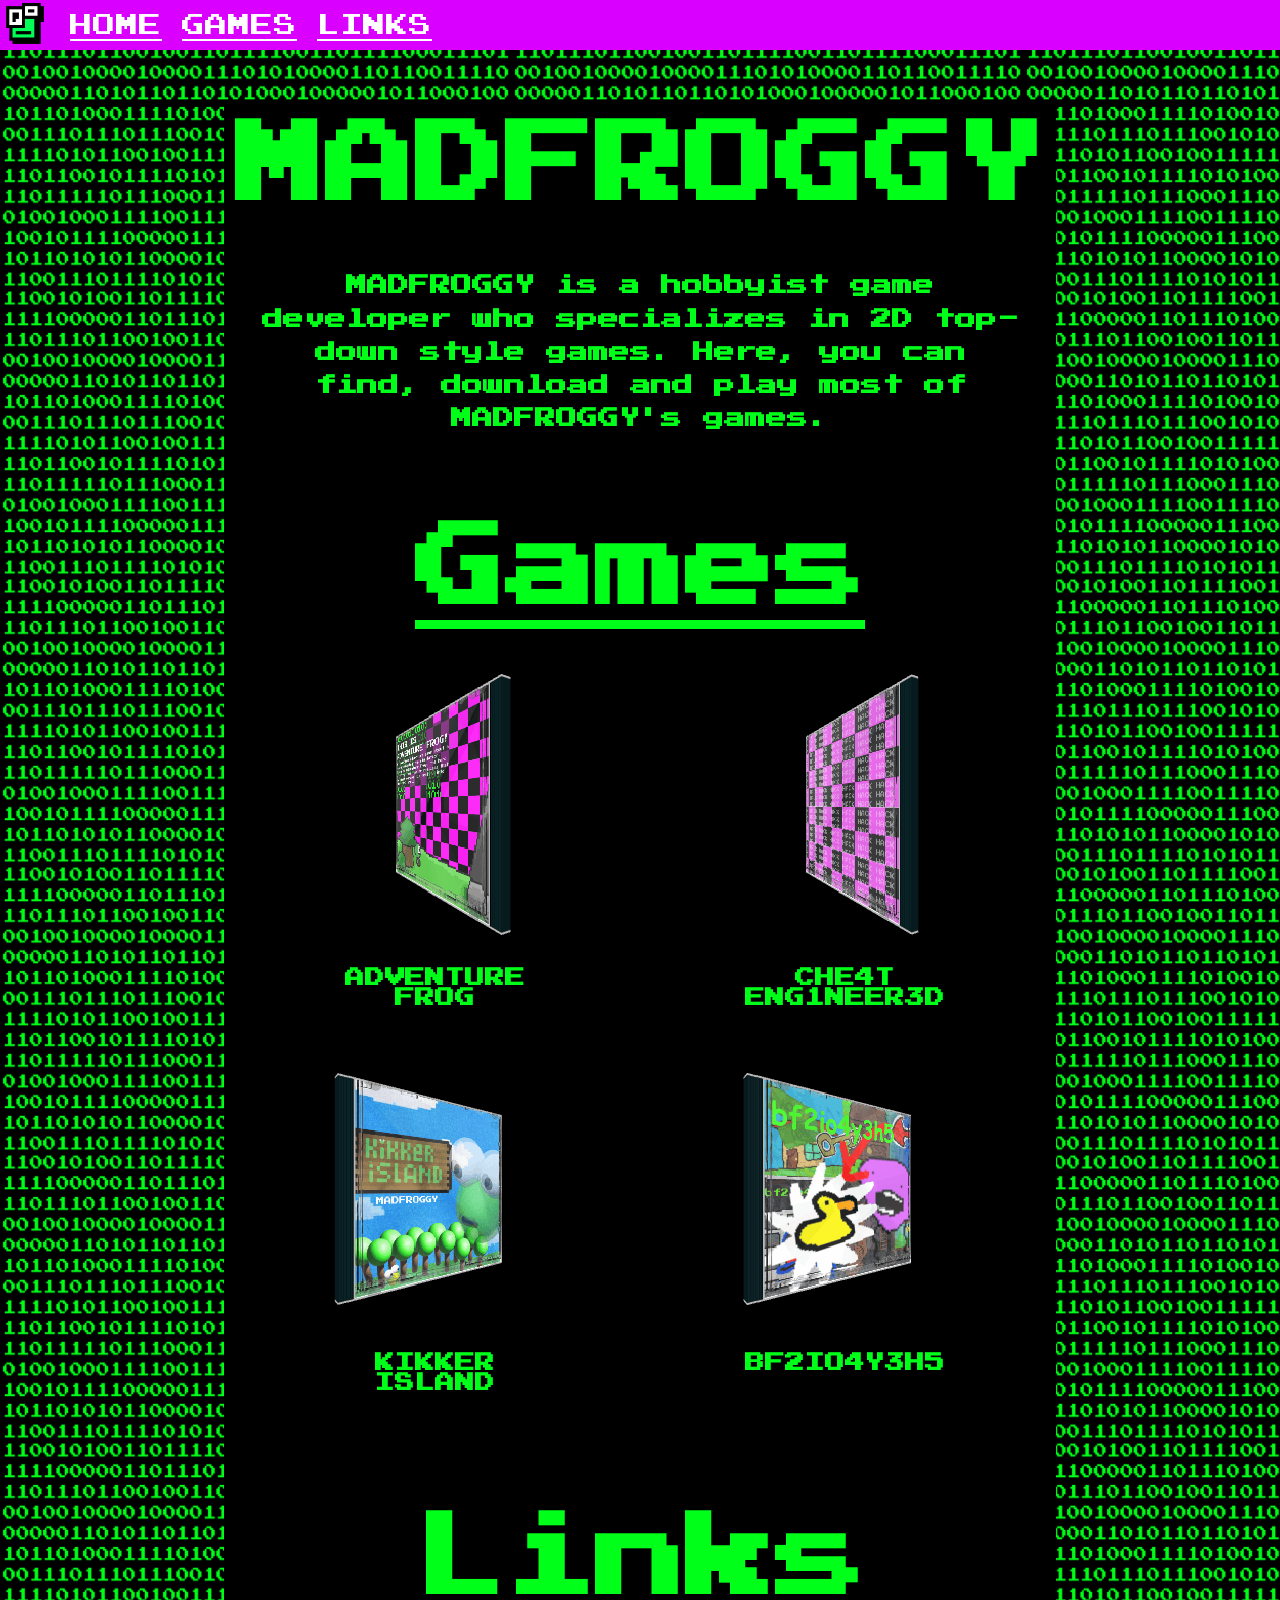
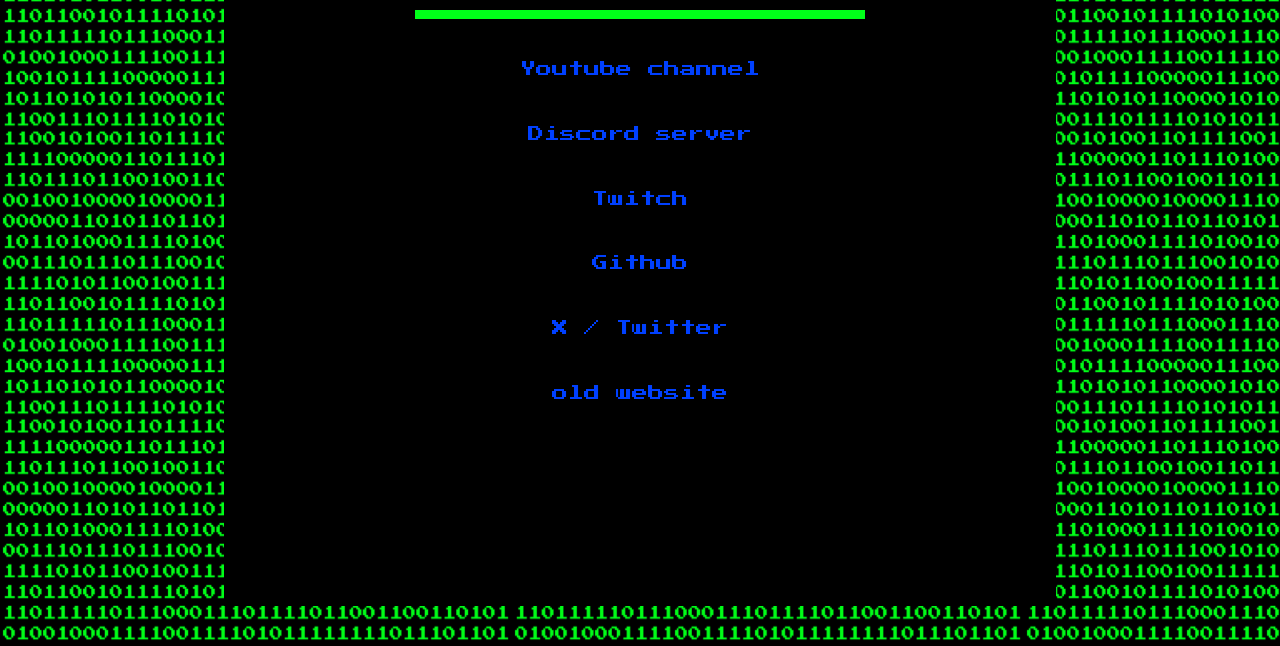
==== MADFROGGY WEBSITE 13.06.2026/MADFROGGY WEBSITE/Main.html @ d2b9ace6 "MADFROGGY" ====
<!DOCTYPE html>

<head>
    <meta charset="UTF-8">

    <meta name="viewport"
          content="width=device-width, initial-scale=1.0">

    <title>MADFROGGY.COM</title>

    <!-- PRELOAD FONT -->
    <link rel="preload"
          href="0assets/PressStart2P-vaV7.woff2"
          as="font"
          type="font/woff2"
          crossorigin>

    <link rel="stylesheet" href="Main.css">
</head>

<body>

    <!-- ===================== TOP NAV ===================== -->
    <div class="top_nav">

        <img class="logo"
             src="0assets/MADFROGGY NEW LOGO FINAL-1.png (1).png"
             alt="Logo"
             onclick="goHome()">

        <div class="home"
             onclick="window.location.href='Main.html'">
            HOME
        </div>

        <!-- UPDATED GAMES BUTTON -->
        <div class="games"
             onclick="scrollToGames()">
            GAMES
        </div>

        <div class="links"
             onclick="scrollToLinks()">
            LINKS
        </div>
    </div>

    <div class="parent">

        <div class="child">

            <h1 class="big-title">MADFROGGY</h1>

            <h6>
                MADFROGGY is a hobbyist game developer who specializes
                in 2D top-down style games. Here, you can find,
                download and play most of MADFROGGY's games.
            </h6>

            <!-- GAMES SECTION -->
            <h1 id="games-section"><u>Games</u></h1>

            <div class="games-grid">

                <a href="AdventureFrog.html"
                   class="cd-container">

                    <img
                        src="0assets/AdventureFrog/adventurefrogCDspin.gif"
                        alt="Adventure Frog CD">

                    <figcaption>
                        <h3>
                            ADVENTURE
                            <br>
                            FROG
                        </h3>
                    </figcaption>

                </a>

                <div class="cd-container">
                    <a href="Che4tEng1neer3d.html">
                    <img
                        src="0assets/che4tEng1neer3d/cheatengineeredCDspin.gif"
                        alt="Che4t Eng1neer3d CD">

                    <figcaption>
                        <h3>
                            CHE4T
                            <br>
                            ENG1NEER3D
                        </h3>
                    </figcaption>
                    </a>
                </div>

                <div class="cd-container">
                    <a href="KikkerIsland.html">
                    <img
                        src="0assets/kikkerIsland/kikker islandCDspin.gif"
                        alt="Kikker Island CD">

                    <figcaption>
                        <h3>
                            KIKKER
                            <br>
                            ISLAND
                        </h3>
                    </figcaption>
                    </a>
                </div>

                <div class="cd-container">
                        <a href="BF2IO4Y3H5.html">
                    <img
                        src="0assets/bf2io4y3h5/bf2io4y3h5_CDspin.gif"
                        alt="BF2IO4Y3H5 CD">

                    <figcaption>
                        <h3>BF2IO4Y3H5</h3>
                    </figcaption>
                        </a>
                </div>

            </div>

            <h1 id="links-section"><u><br>Links</u></h1>

            <div class="links">
                <br>
                <a target="_blank"
                   href="https://www.youtube.com/@Madfroggeo">
                    Youtube channel
                </a>

                <br><br>

                <a target="_blank"
                   href="https://discord.gg/6U2TXp94Ky">
                    Discord server
                </a>

                <br><br>

                <a target="_blank"
                   href="https://www.twitch.tv/madfroggeo">
                    Twitch
                </a>

                <br><br>

                <a target="_blank"
                   href="https://github.com/madfroggeo">
                    Github
                </a>

                <br><br>

                <a target="_blank"
                   href="https://x.com/madfroggeo">
                    X / Twitter
                </a>

                <br><br>

                <a target="_blank"
                   href="index.html">
                    old website
                </a>
            </div>

            <br><br><br><br><br><br><br><br><br><br><br>

        </div>

    </div>

    <script>
        function goHome() {
            window.location.href = "Main.html";
        }

        function scrollToGames() {
            document.getElementById("games-section")
                .scrollIntoView();
        }

        function scrollToLinks() {
            document.getElementById("links-section")
                .scrollIntoView();
        }

    </script>

</body>
</html>
---- MADFROGGY WEBSITE 13.06.2026/MADFROGGY WEBSITE/Main.css ----
/* ===================== FONT ===================== */

@font-face {
    font-family: "pixel";
    src: url("0assets/PressStart2P-vaV7.woff2") format("woff2");
    font-display: block;
}

/* FORCE PIXEL FONT EVERYWHERE */
* {
    font-family: "pixel", monospace;
    box-sizing: border-box;
}

/* ===================== BODY ===================== */

body {
    margin: 0;
    padding: 0;

    background-color: #000;
    background-image: url("0assets/0010101110101001.gif");
    background-size: 512px 288px;

    color: rgba(0, 255, 25, 1);

    overflow-x: hidden;

    -webkit-font-smoothing: none;
    -moz-osx-font-smoothing: grayscale;
    text-rendering: pixelated;
}

/* ===================== TOP NAV ===================== */

.top_nav {
    background: #d900ff;

    width: 100%;
    height: 8vw;
    max-height: 50px;

    display: flex;
    align-items: center;
}

.top_nav .logo {
    height: 100%;
    width: auto;

    object-fit: contain;

    cursor: pointer;
}

.top_nav .home,
.top_nav .games,
.top_nav .links {

    /*font-size: clamp(12px, 3vw, 22px);*/
    font-size: 2.5vmin;

    color: white;

    text-decoration: underline;

    cursor: pointer;

    margin-left: 20px;

    user-select: none;
}

.top_nav .home:hover,
.top_nav .links:hover,
.top_nav .games:hover {
    opacity: 0.8;
}
.top_nav .logo:hover {
    opacity: 0.9;
}
/* ===================== MAIN LAYOUT ===================== */

.parent {
    display: flex;
    justify-content: center;

    padding-top: 4vw;
    padding-bottom: 40px;
}

.child {
    width: 65%;
    background-color: rgb(0, 0, 0);

    padding: 20px;

    overflow: hidden;

    display: flex;
    flex-direction: column;
    align-items: center;

    text-align: center;
}

/* ===================== TEXT ===================== */

.big-title {
    font-size: 7vw;
    margin: 0;
}

h1 {
    font-size: 10vmin;

    margin: 2rem 0 1rem 0;

    color: rgba(0, 255, 25, 1);
}

h3 {
    color: rgba(0, 255, 25, 1);

    font-size: 2.2vmin;

    margin-top: 10px;
}

h6 {
    font-size: 2.3vmin;

    line-height: 1.6;

    padding: 10px;

    max-width: 1000px;

    color: rgba(0, 255, 25, 1);
}

figcaption {
    font-size: 1.5vmin;

    word-break: break-word;

    text-align: center;
}

/* ===================== GAMES GRID ===================== */

.games-grid {
    display: grid;

    width: 100%;

    grid-template-columns: repeat(2, 1fr);

    gap: 3vmin;

    justify-items: center;

    align-items: start;

    margin-top: 20px;
}

.cd-container {
    text-align: center;
    width: 100%;
}

.cd-container img {
    width: 24vw;

    max-width: 1700px;

    min-width: 90px;

    height: auto;

    object-fit: contain;

    display: block;

    margin: 0 auto;

    image-rendering: pixelated;
}

.cd-container figcaption h3 {
    margin: 10px 0 0 0;
}

/* ===================== LINKS ===================== */

a {
    text-decoration: none;
    color: rgb(0, 64, 255);
}

a:hover {
    text-decoration: underline;
}

.links {
    font-size: 1.8vmin;
    line-height: 2;
}

/* ===================== MOBILE ===================== */

@media (max-width: 650px) {

    .top_nav .home,
    .top_nav .games,
    .top_nav .links {
        /*font-size: clamp(12px, 3vw, 22px);*/
        font-size: 3.9vmin;
    }
    .games-grid {
        grid-template-columns: 1fr;
    }

    .child {
        width: 80%;
    }

    .cd-container img {
        width: 45vw;
    }

    h1 {
        font-size: 12vmin;
    }

    h3 {
        font-size: 4vmin;
    }

    h6 {
        font-size: 2.5vmin;
    }

    .links {
        font-size: 3vmin;
    }
}
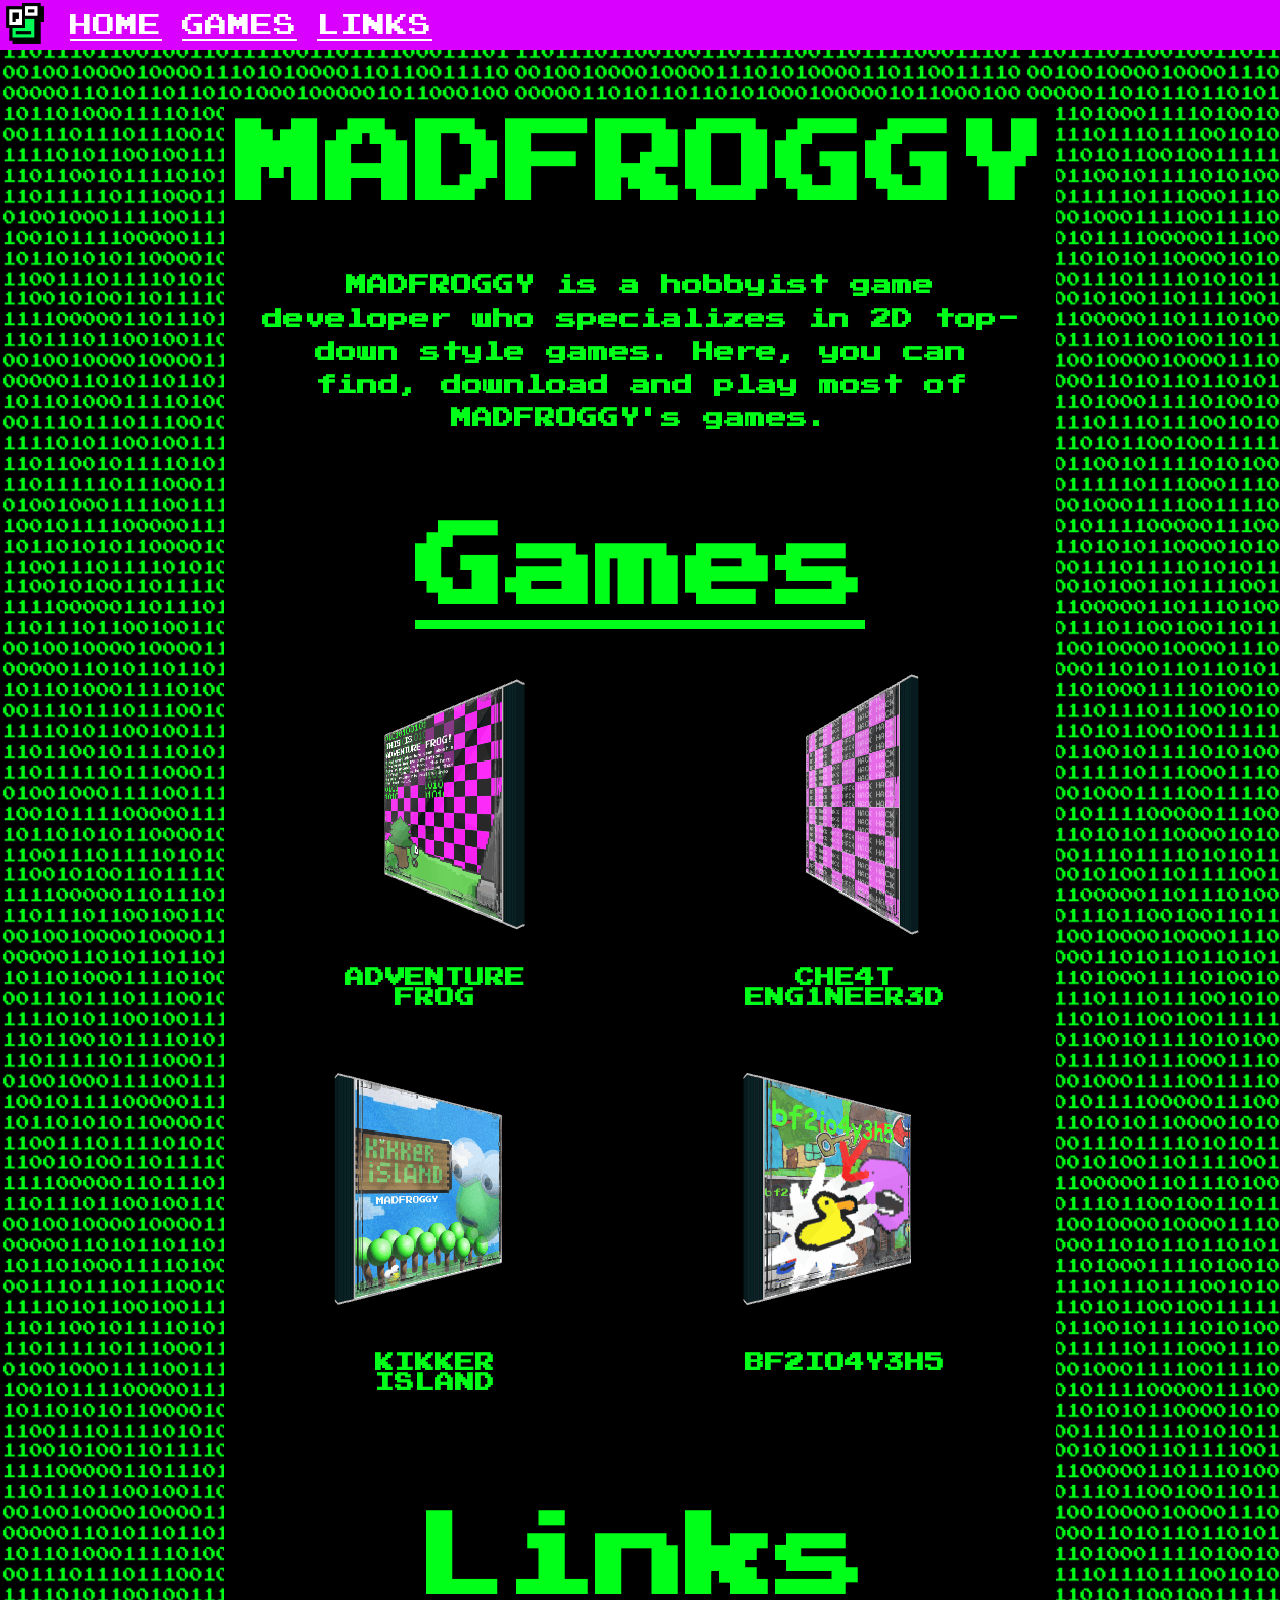
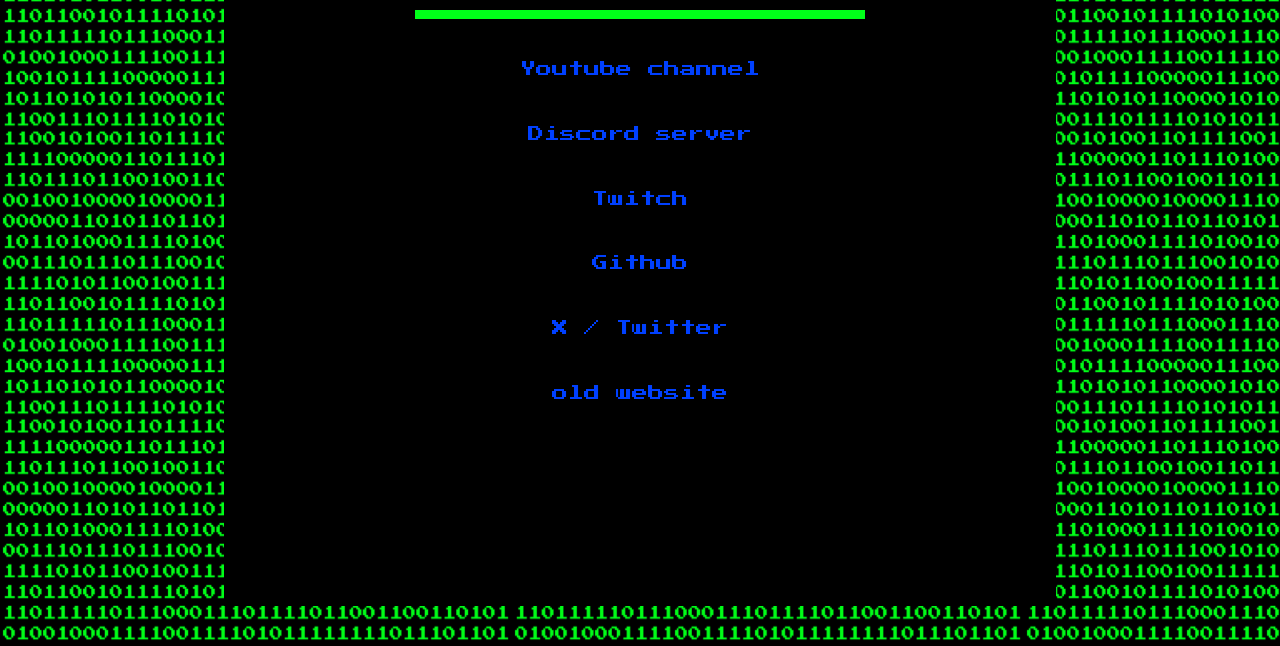
==== commit 4db19410: "logo fixr" ====
--- a/MADFROGGY WEBSITE 13.06.2026/MADFROGGY WEBSITE/Main.html
+++ b/MADFROGGY WEBSITE 13.06.2026/MADFROGGY WEBSITE/Main.html
@@ -7,6 +7,7 @@
           content="width=device-width, initial-scale=1.0">
 
     <title>MADFROGGY.COM</title>
+    <link rel="icon" type="image/x-icon" href="0assets/MADFROGGY NEW LOGO FINAL-1.png (1).ico">
 
     <!-- PRELOAD FONT -->
     <link rel="preload"
@@ -165,7 +166,7 @@
                 <br><br>
 
                 <a target="_blank"
-                   href="index.html">
+                   href="oldwbesite.html">
                     old website
                 </a>
             </div>
@@ -194,4 +195,4 @@
     </script>
 
 </body>
-</html>+</html>
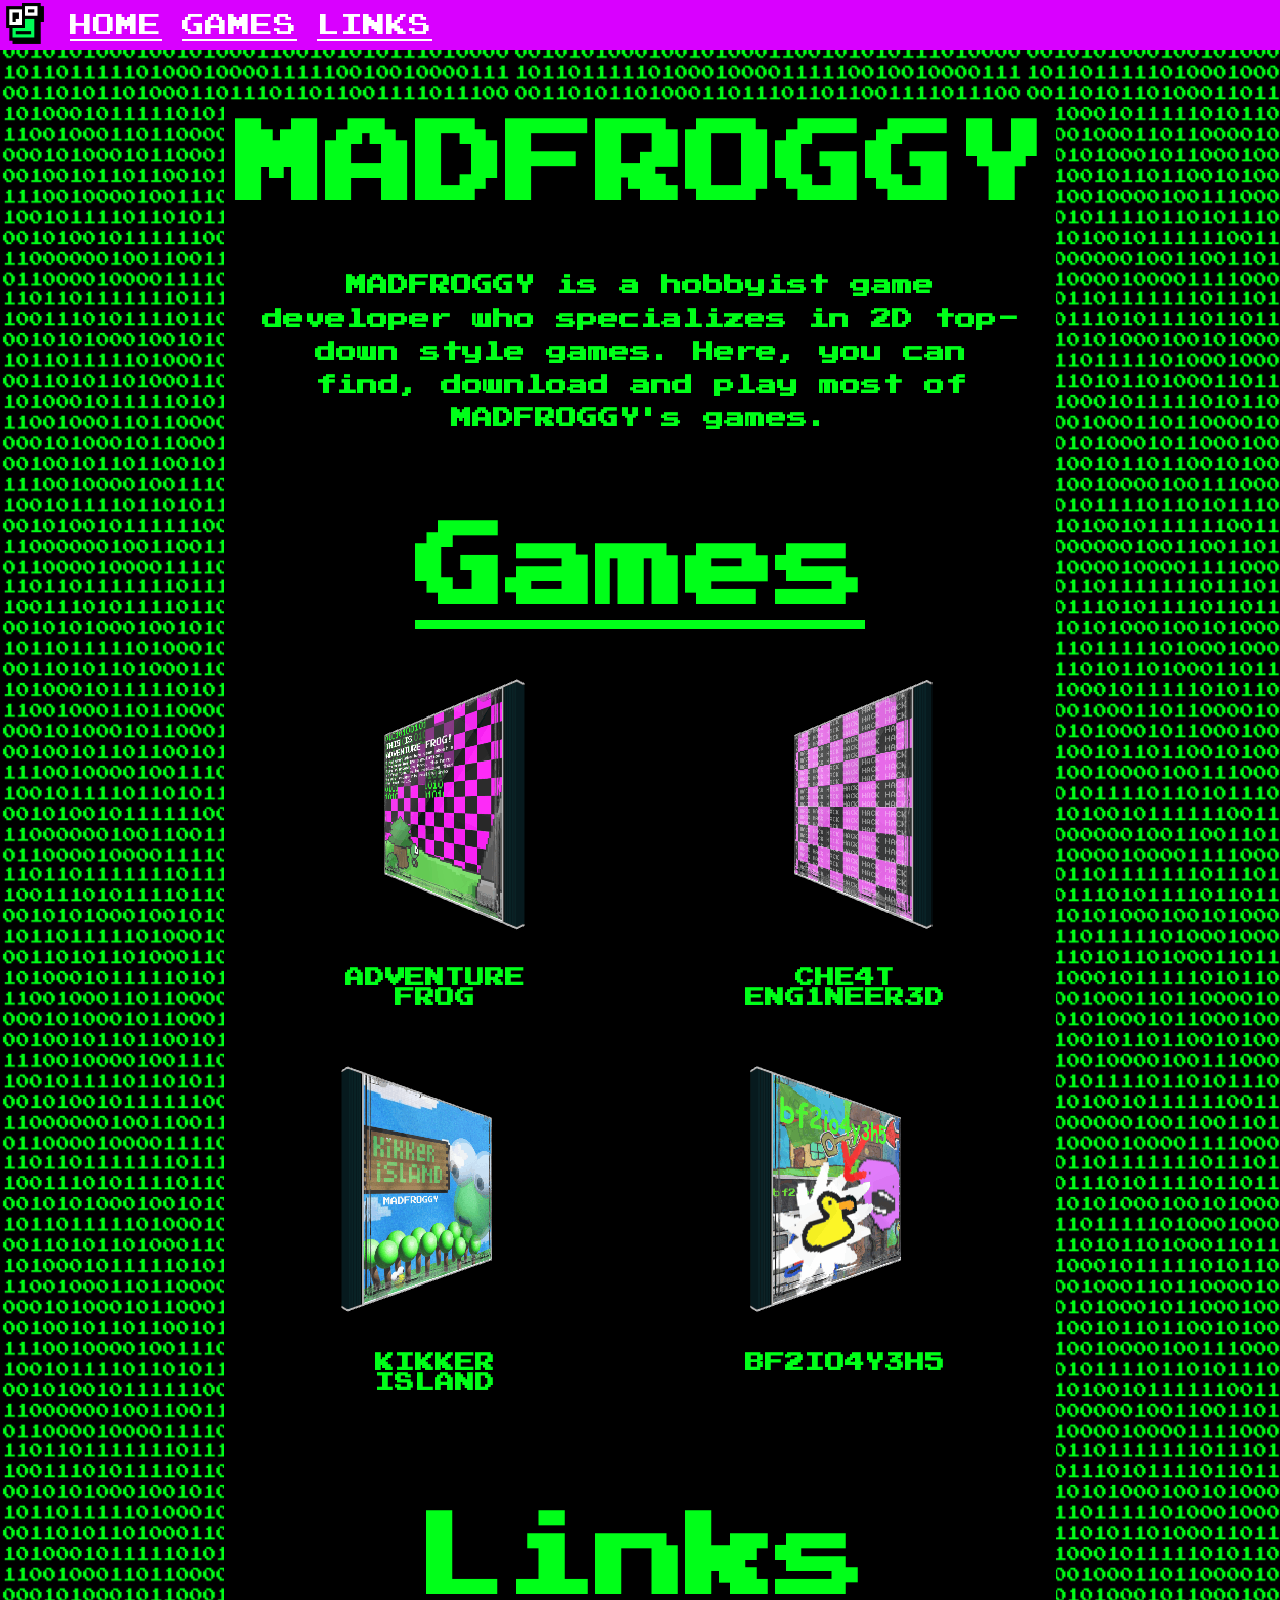
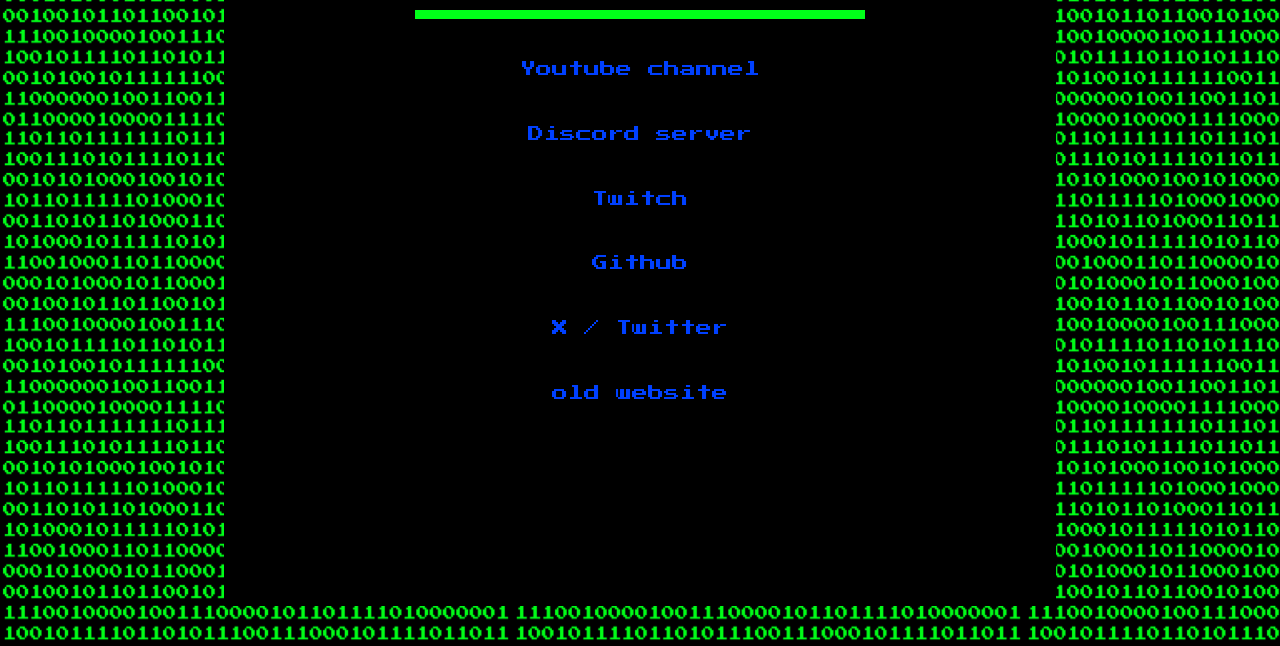
==== commit 08760c3c: "fix kikker and bf2 buttons redirection" ====
--- a/MADFROGGY WEBSITE 13.06.2026/MADFROGGY WEBSITE/Main.html
+++ b/MADFROGGY WEBSITE 13.06.2026/MADFROGGY WEBSITE/Main.html
@@ -97,7 +97,7 @@
                 </div>
 
                 <div class="cd-container">
-                    <a href="KikkerIsland.html">
+                    <a href="kikkerIsland.html">
                     <img
                         src="0assets/kikkerIsland/kikker islandCDspin.gif"
                         alt="Kikker Island CD">
@@ -113,7 +113,7 @@
                 </div>
 
                 <div class="cd-container">
-                        <a href="BF2IO4Y3H5.html">
+                        <a href="bf2io4y3h5.html">
                     <img
                         src="0assets/bf2io4y3h5/bf2io4y3h5_CDspin.gif"
                         alt="BF2IO4Y3H5 CD">
